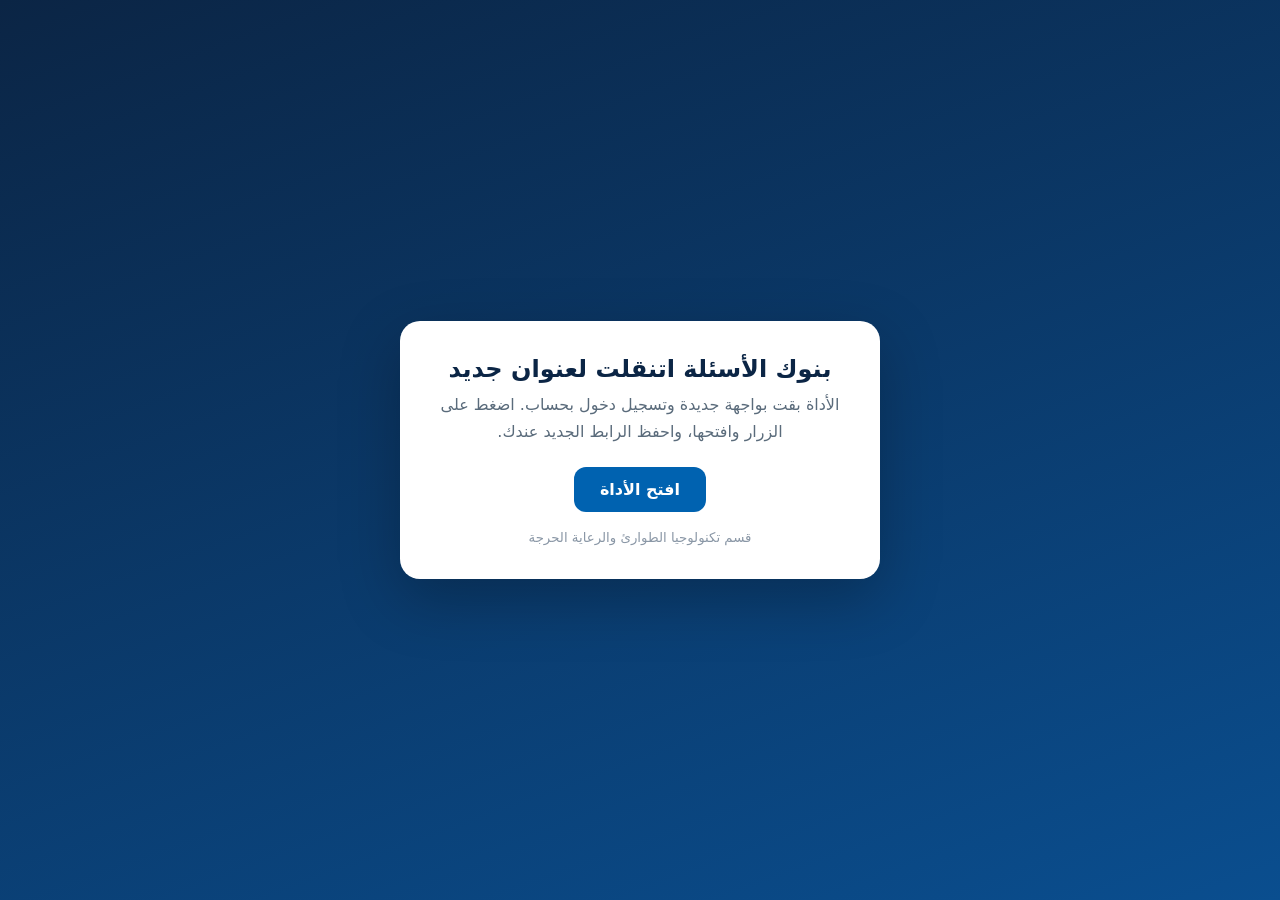
==== backend/Index.html @ b0330fd9 "QBank Studio: GitHub Pages frontend + Apps Script API backend Co-Authored-By: Claude Opus 5.5 <norep" ====
<!doctype html>
<html lang="ar" dir="rtl">
<head>
<meta charset="utf-8">
<meta name="viewport" content="width=device-width, initial-scale=1">
<title>بنوك الأسئلة · QBank Studio</title>
<style>
body{margin:0;min-height:100vh;display:grid;place-items:center;background:linear-gradient(160deg,#0B2545,#0A4E8F);font-family:'Segoe UI',Tahoma,system-ui,sans-serif;color:#0B2545;padding:20px;box-sizing:border-box}
.card{background:#fff;border-radius:20px;padding:34px 30px;max-width:420px;width:100%;text-align:center;box-shadow:0 20px 60px rgba(0,0,0,.25)}
h1{margin:0 0 8px;font-size:24px}
p{margin:0 0 22px;color:#5A6B7B;line-height:1.7}
a{display:inline-block;background:#0062B0;color:#fff;text-decoration:none;font-weight:700;padding:13px 26px;border-radius:12px}
a:hover{background:#0A4E8F}
small{display:block;margin-top:18px;color:#8A97A6}
</style>
</head>
<body>
<div class="card">
<h1>بنوك الأسئلة اتنقلت لعنوان جديد</h1>
<p>الأداة بقت بواجهة جديدة وتسجيل دخول بحساب. اضغط على الزرار وافتحها، واحفظ الرابط الجديد عندك.</p>
<a href="https://elma3dawey99-tech.github.io/qbank-studio/" target="_top" rel="noopener">افتح الأداة</a>
<small>قسم تكنولوجيا الطوارئ والرعاية الحرجة</small>
</div>
</body>
</html>
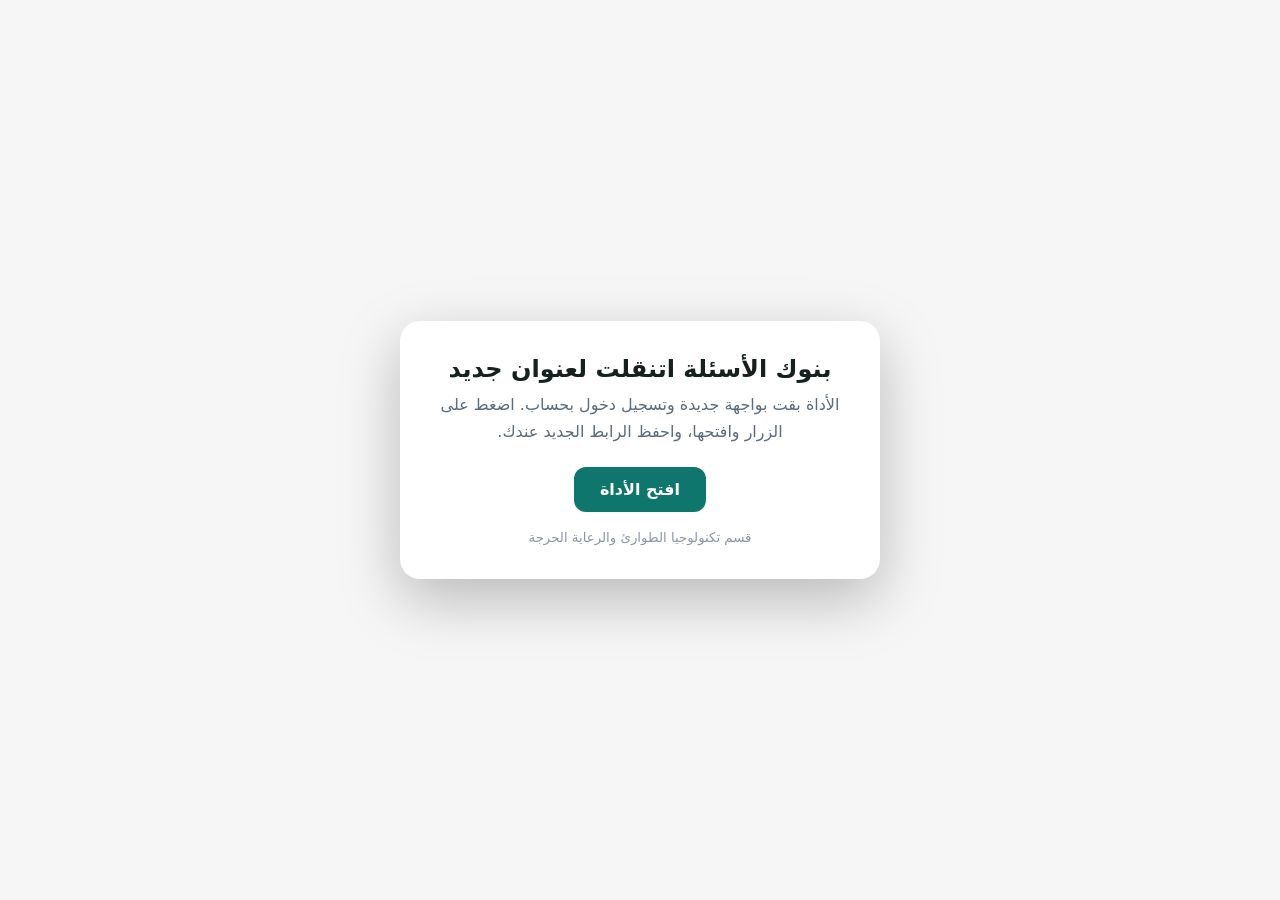
==== commit 6cd8dfc3: "Simpler design, course delete buttons, remove English app name, auth text fixes Co-Authored-By: Clau" ====
--- a/backend/Index.html
+++ b/backend/Index.html
@@ -3,13 +3,13 @@
 <head>
 <meta charset="utf-8">
 <meta name="viewport" content="width=device-width, initial-scale=1">
-<title>بنوك الأسئلة · QBank Studio</title>
+<title>بنوك الأسئلة</title>
 <style>
-body{margin:0;min-height:100vh;display:grid;place-items:center;background:linear-gradient(160deg,#0B2545,#0A4E8F);font-family:'Segoe UI',Tahoma,system-ui,sans-serif;color:#0B2545;padding:20px;box-sizing:border-box}
+body{margin:0;min-height:100vh;display:grid;place-items:center;background:#F5F6F5;font-family:'Segoe UI',Tahoma,system-ui,sans-serif;color:#16211F;padding:20px;box-sizing:border-box}
 .card{background:#fff;border-radius:20px;padding:34px 30px;max-width:420px;width:100%;text-align:center;box-shadow:0 20px 60px rgba(0,0,0,.25)}
 h1{margin:0 0 8px;font-size:24px}
 p{margin:0 0 22px;color:#5A6B7B;line-height:1.7}
-a{display:inline-block;background:#0062B0;color:#fff;text-decoration:none;font-weight:700;padding:13px 26px;border-radius:12px}
+a{display:inline-block;background:#0F766E;color:#fff;text-decoration:none;font-weight:700;padding:13px 26px;border-radius:12px}
 a:hover{background:#0A4E8F}
 small{display:block;margin-top:18px;color:#8A97A6}
 </style>
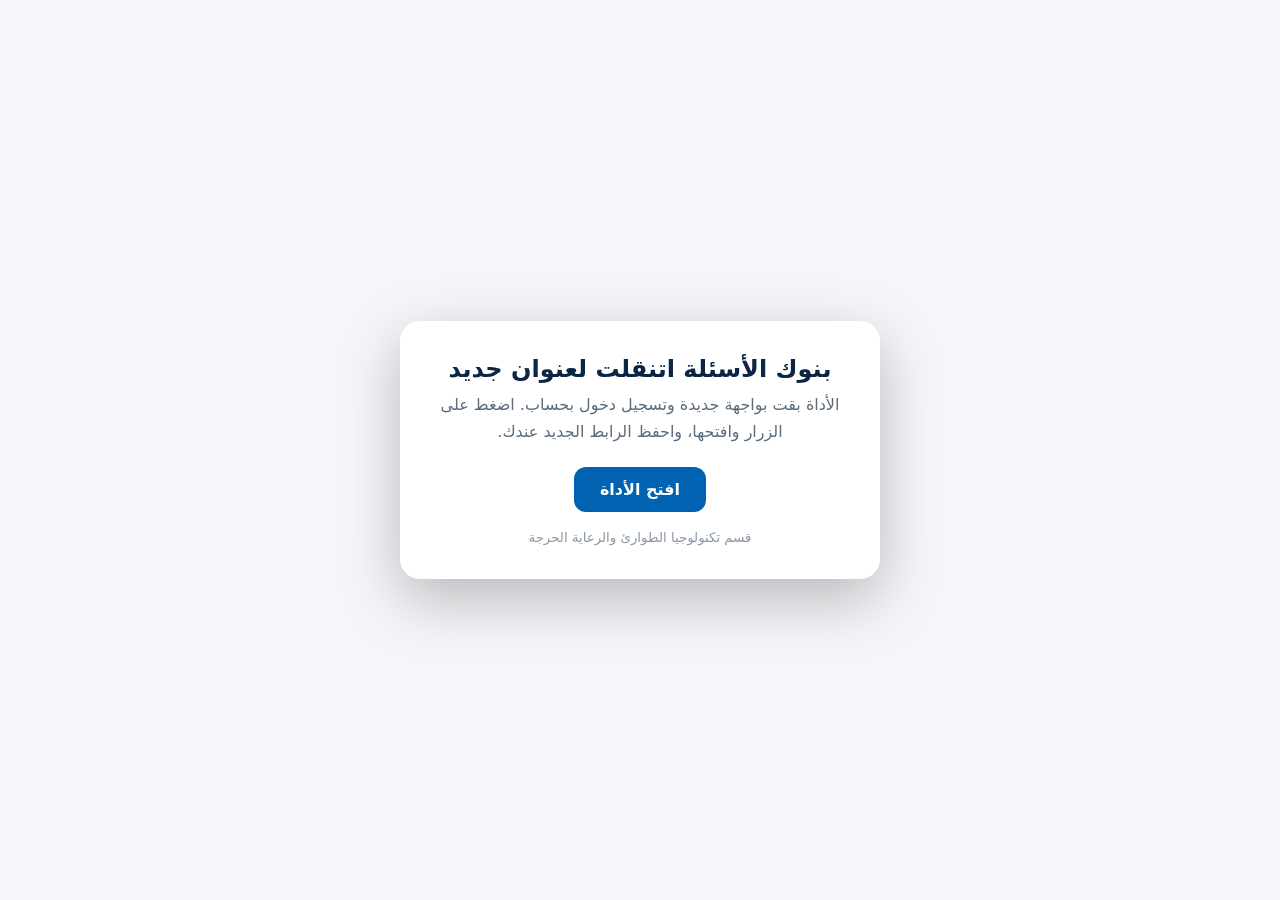
==== commit d4c1452a: "Restore Delta University blue + orange palette on the simpler design Co-Authored-By: Claude Opus 5.5" ====
--- a/backend/Index.html
+++ b/backend/Index.html
@@ -5,11 +5,11 @@
 <meta name="viewport" content="width=device-width, initial-scale=1">
 <title>بنوك الأسئلة</title>
 <style>
-body{margin:0;min-height:100vh;display:grid;place-items:center;background:#F5F6F5;font-family:'Segoe UI',Tahoma,system-ui,sans-serif;color:#16211F;padding:20px;box-sizing:border-box}
+body{margin:0;min-height:100vh;display:grid;place-items:center;background:#F4F6F9;font-family:'Segoe UI',Tahoma,system-ui,sans-serif;color:#0B2545;padding:20px;box-sizing:border-box}
 .card{background:#fff;border-radius:20px;padding:34px 30px;max-width:420px;width:100%;text-align:center;box-shadow:0 20px 60px rgba(0,0,0,.25)}
 h1{margin:0 0 8px;font-size:24px}
 p{margin:0 0 22px;color:#5A6B7B;line-height:1.7}
-a{display:inline-block;background:#0F766E;color:#fff;text-decoration:none;font-weight:700;padding:13px 26px;border-radius:12px}
+a{display:inline-block;background:#0062B0;color:#fff;text-decoration:none;font-weight:700;padding:13px 26px;border-radius:12px}
 a:hover{background:#0A4E8F}
 small{display:block;margin-top:18px;color:#8A97A6}
 </style>
